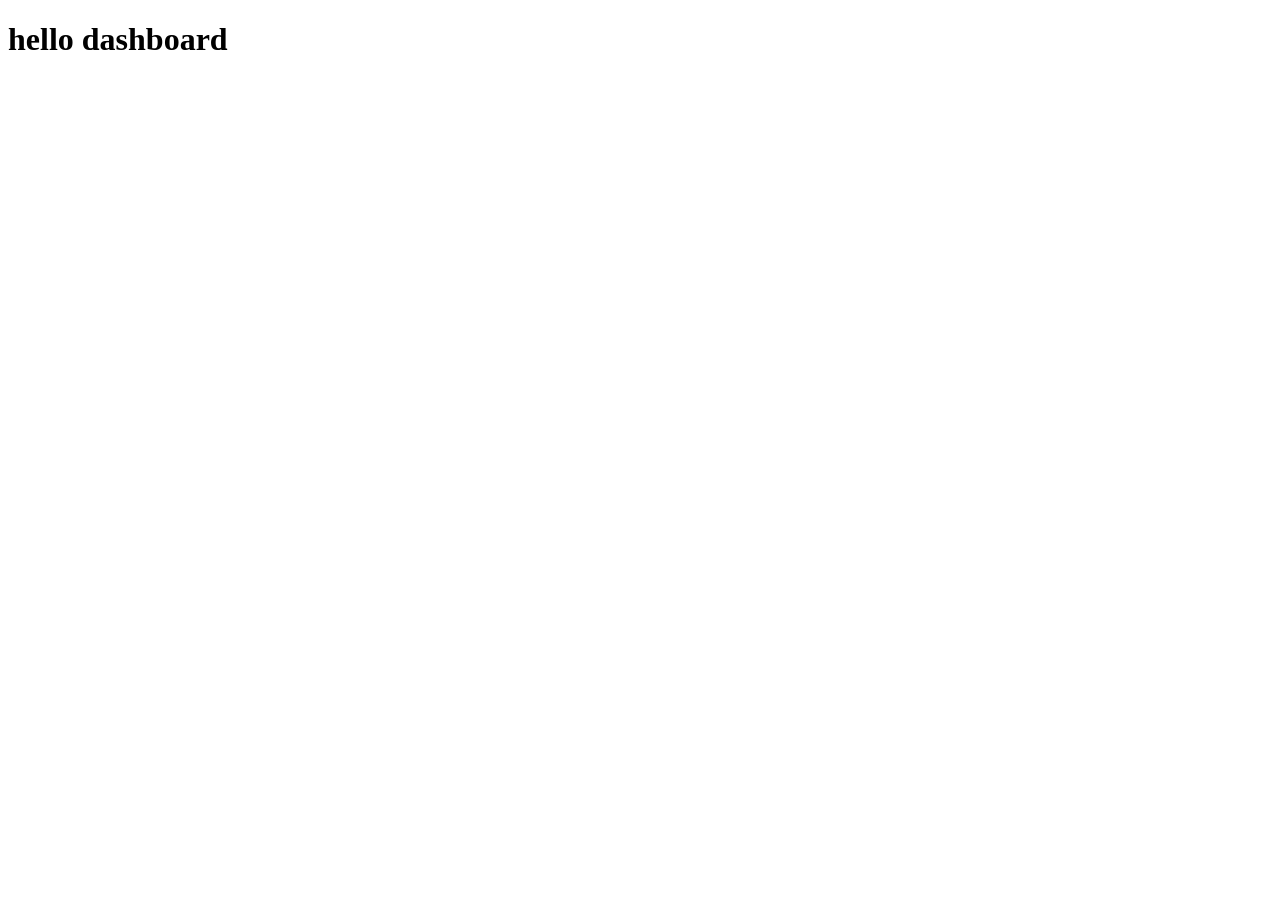
==== dashboard.html @ 0204df43 "dashboard feature: aa" ====
<!DOCTYPE html>
<html lang="en">
<head>
    <meta charset="UTF-8">
    <meta name="viewport" content="width=device-width, initial-scale=1.0">
    <title>Document</title>
</head>
<body>
    <h1 class="">hello dashboard</h1>
</body>
</html>
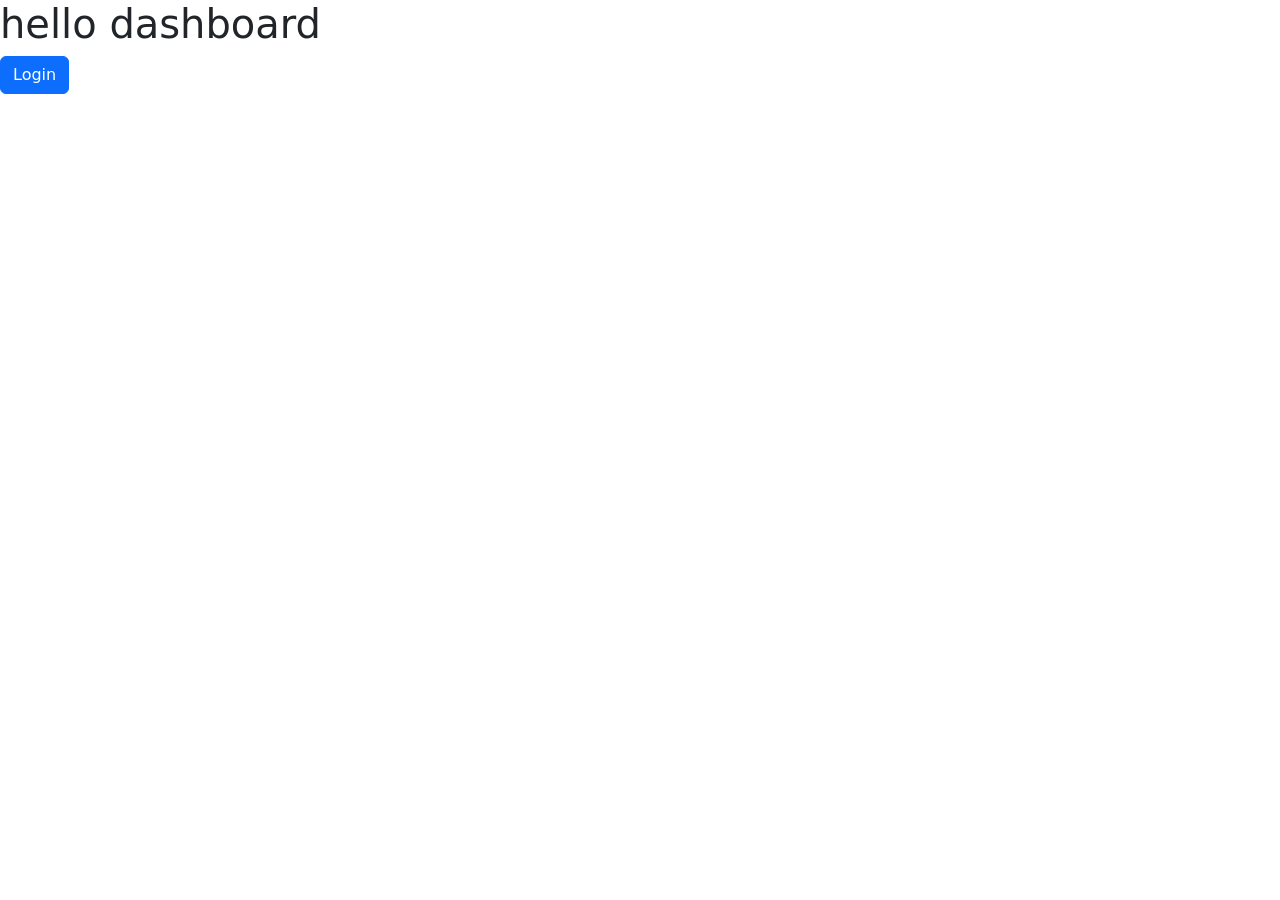
==== commit de4a53a0: "test" ====
--- a/dashboard.html
+++ b/dashboard.html
@@ -1,11 +1,18 @@
-<!DOCTYPE html>
+<!doctype html>
 <html lang="en">
-<head>
-    <meta charset="UTF-8">
-    <meta name="viewport" content="width=device-width, initial-scale=1.0">
+  <head>
+    <meta charset="UTF-8" />
+    <meta name="viewport" content="width=device-width, initial-scale=1.0" />
     <title>Document</title>
-</head>
-<body>
+    <link
+      href="https://cdn.jsdelivr.net/npm/bootstrap@5.3.8/dist/css/bootstrap.min.css"
+      rel="stylesheet"
+      integrity="sha384-sRIl4kxILFvY47J16cr9ZwB07vP4J8+LH7qKQnuqkuIAvNWLzeN8tE5YBujZqJLB"
+      crossorigin="anonymous"
+    />
+  </head>
+  <body>
     <h1 class="">hello dashboard</h1>
-</body>
-</html>+    <button class="btn btn-primary">Login</button>
+  </body>
+</html>
